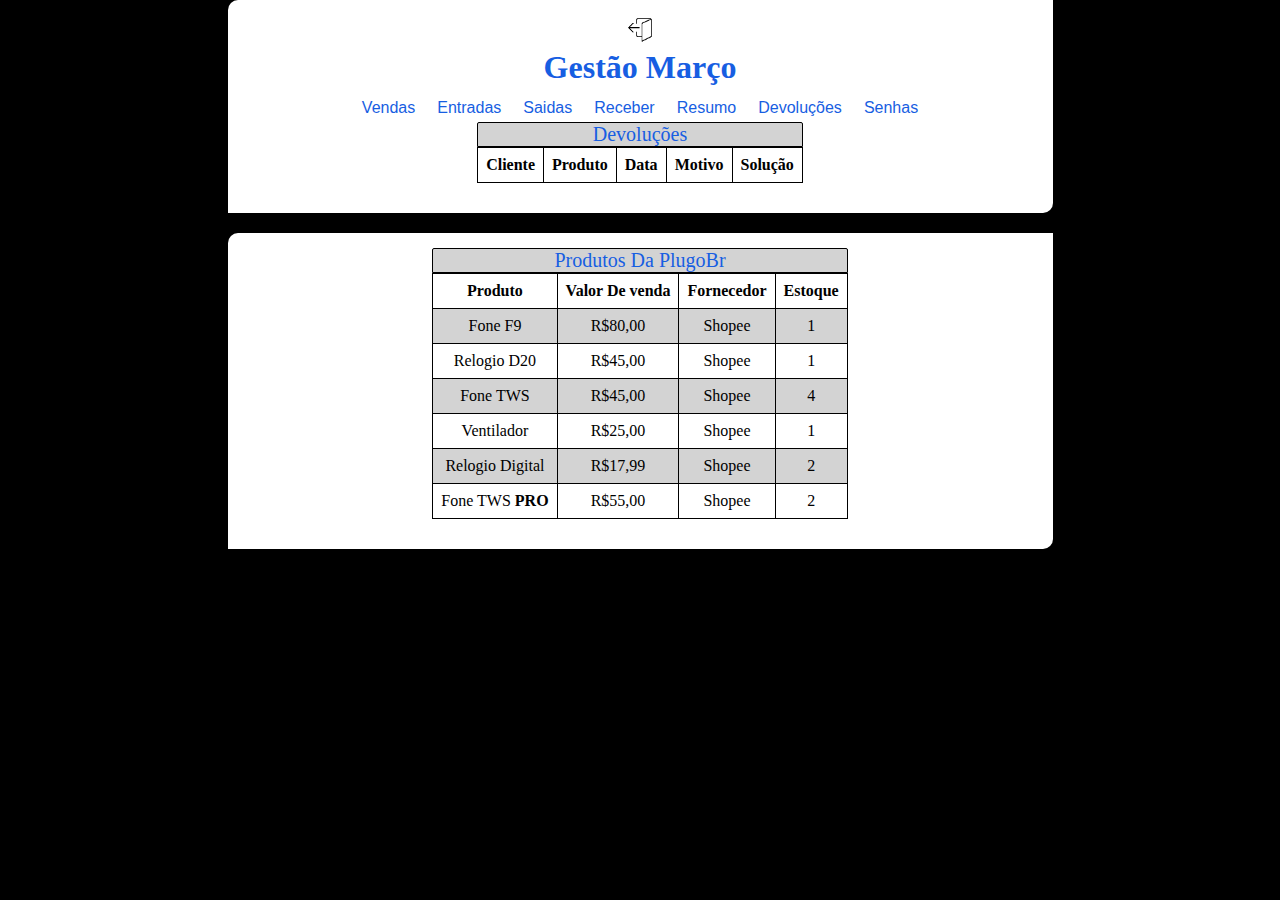
==== devolucao.html @ 62c8f1c4 "Gestão 2.0" ====
<!DOCTYPE html>
<html lang="pt-br">
<head>
    <meta charset="UTF-8">
    <meta http-equiv="X-UA-Compatible" content="IE=edge">
    <meta name="viewport" content="width=device-width, initial-scale=1.0">
    <link rel="stylesheet" href="style.css">
    <link rel="shortcut icon" href="imagens/logo.jpg" type="image/x-icon">
    <title>Devoluções</title>
</head>
<body>
    <main>
        <div id="sair"><a href="index.html"><img src="imagens/sairpng_resized.png" alt=""></a> </div>
        <h1 id="titulo"> Gestão  Março</h1>
        <nav>
            <a href="vendas.php">Vendas</a>
            <a href="entradas.html">Entradas</a>
            <a href="saidas.html">Saidas</a>
            <a href="receber.html">Receber</a>
            <a href="tabela.html">Resumo</a>
            <a href="devolucao.html">Devoluções</a>
            <a href="planilhas/Senhas plugobr.pdf">Senhas</a>
             
        </nav>

        <table>
            <caption>
                Devoluções
            </caption>
            <tr>
                <th>Cliente</th>
                <th>Produto</th>
                <th>Data</th>
                <th>Motivo</th>
                <th>Solução</th>
            </tr>
             
             
        </table>
    </main>
    <section>
        <table>
            <caption>
                Produtos Da PlugoBr
            </caption>
            <tr>
                <th>Produto</th>
                <th>Valor De venda</th>
                <th>Fornecedor</th>
                <th>Estoque</th>
            
            </tr>
            <tr>
                <td>Fone F9</td>
                <td>R$80,00</td>
                <td>Shopee</td>
                <td>1</td>
            </tr>
            <tr>
                <td>Relogio D20</td>
                <td>R$45,00</td>
                <td>Shopee</td>
                <td>1</td>
            
            </tr>
            <tr>
                <td>Fone TWS</td>
                <td>R$45,00</td>
                <td>Shopee</td>
                <td>4</td>
            
            </tr>
            <tr>
                <td>Ventilador</td>
                <td>R$25,00</td>
                <td>Shopee</td>
                <td>1</td>
            
            </tr>
            <tr>
                <td>Relogio Digital</td>
                <td>R$17,99</td>
                <td>Shopee</td>
                <td>2</td>
            
            </tr>
            <tr>
                <td>Fone TWS <strong>PRO</strong></td>
                <td>R$55,00</td>
                <td>Shopee</td>
                <td>2</td>
            
            </tr>
             
        </table>
    </section>
    
</body>
</html>
---- style.css ----
@charset 'UTF-8';
*{
    margin: 0px;
    padding: 0px;
}


:root{
    ---cor-principal: rgb(23, 94, 226);
    ---cor-linhas: lightgray;
    
    
}
.pago{
    background-color: rgb(81, 161, 0);
}
.pendente{
    background-color: rgb(255 242 0 / 56%);
    
}
.atrasado{
    background-color: red;
}

body{
    background-color: black;
    font-family: 'Prosto One';
    
}
main{
    display: block;
    margin: auto;
    text-align: center;
    max-width: 795px;
    min-width: 320px;
    background-color: rgb(255, 255, 255);
    border-radius: 10px 0px 10px;
    overflow-x: auto;
    padding: 15px;

    
}
section{
    display: block;
    margin: auto;
    text-align: center;
    max-width: 831px;
    min-width: 320px;
    background-color: rgb(255, 255, 255);
    border-radius: 10px 0px 10px;
    margin-top: 20px;
    padding: 15px;

}
caption{
    background-color: var(---cor-linhas);
    color: var(---cor-principal);
    font-size: 20px;
    border-radius: 2px 2px 0px 0px;
    border: 1px solid black;
     
}
nav{
    background-color: rgb(255, 255, 255);
    margin: auto;
    max-width: 800px;
    min-width: 320px;
    text-align: center;
    display: block;
    padding: 5px;
    border-radius: 5px;
}
nav > a{
    color: var(---cor-principal);
    text-decoration: none;
    font-family: sans-serif;
    margin: 4px;
    padding: 5px;
}
nav > a:hover{
    color: var(---cor-principal);
    transition: 0,95s;

}

 
#titulo{
    text-align: center;
    margin-bottom: 8px;
     
    color: var(---cor-principal);
    
}
#sai{
    display: flex;
}

.botoes{
    text-decoration: none;
    color:  #4D4DFF;
     
}
  

tr,td,th,table{
    border: 1px black solid;
    border-collapse: collapse;
    text-align: center;
    margin: auto;
    padding: 8px;
}
table{
    max-width: 800px;
    min-width: 320px;
    margin-bottom: 15px;
    border-radius: 10px;
    overflow-x: auto;
}
tr:nth-child(even) {
    background-color: var(---cor-linhas);
}



/* tela de login */
@import url('https://fonts.googleapis.com/css2?family=Prosto+One&display=swap');

    body{
        background-color: black;
        text-align: center;
         
    }
    .nome{
        color: rgb(23, 94, 226);
        text-align: center;
        font-family: 'Prosto One';
    }
    fieldset{
        border: 2px solid transparent;
        border-image: linear-gradient(to right, rgb(1, 21, 77), #4D4DFF);
        border-image-slice: 1;
        border-radius: 9px 0px 9px 0px;
        padding: 25px;
        width: 300px;
        height: 225px;
        margin: auto;
        margin-top: 71px;
        padding-top: 62px;
        background-position: center;
    }
    #enviar{
        width: 78px;
        color: rgb(23, 94, 226);
        margin: auto;

    }
    
     
    
    section{
        display: block;
        margin: auto;
        text-align: center;
        max-width: 795px;
        min-width: 320px;
        background-color: rgb(255, 255, 255);
        border-radius: 10px 0px 10px;
        margin-top: 20px;
        padding-top: 15px;

    }
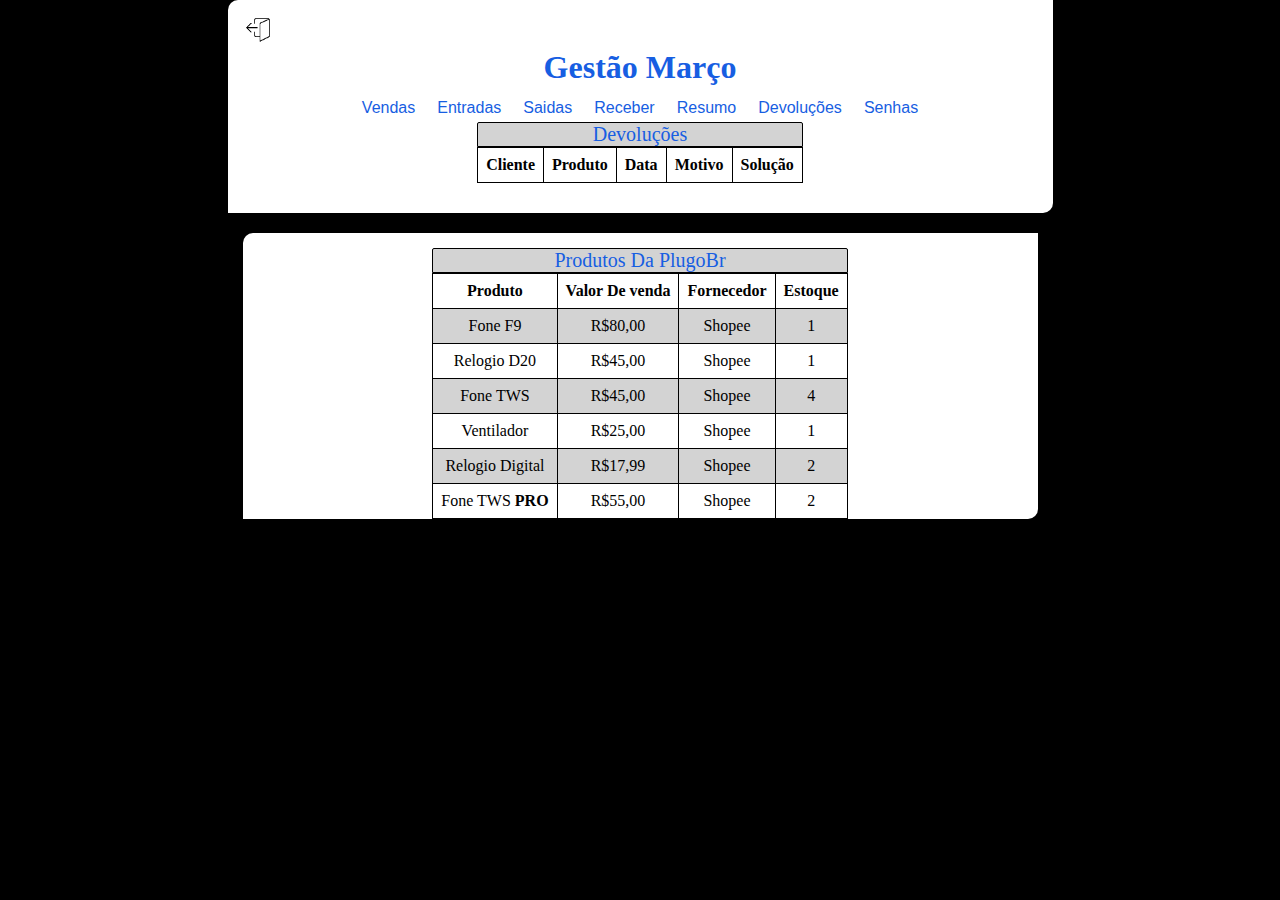
==== commit 8efa4d49: "fg" ====
--- a/devolucao.html
+++ b/devolucao.html
@@ -10,7 +10,7 @@
 </head>
 <body>
     <main>
-        <div id="sair"><a href="index.html"><img src="imagens/sairpng_resized.png" alt=""></a> </div>
+        <div class="sair"><a href="index.html"><img src="imagens/sairpng_resized.png" alt=""></a> </div>
         <h1 id="titulo"> Gestão  Março</h1>
         <nav>
             <a href="vendas.php">Vendas</a>
--- a/style.css
+++ b/style.css
@@ -41,18 +41,7 @@
 
     
 }
-section{
-    display: block;
-    margin: auto;
-    text-align: center;
-    max-width: 831px;
-    min-width: 320px;
-    background-color: rgb(255, 255, 255);
-    border-radius: 10px 0px 10px;
-    margin-top: 20px;
-    padding: 15px;
 
-}
 caption{
     background-color: var(---cor-linhas);
     color: var(---cor-principal);
@@ -92,8 +81,10 @@
     color: var(---cor-principal);
     
 }
-#sai{
+.sair{
     display: flex;
+    flex-direction: row;
+
 }
 
 .botoes{
